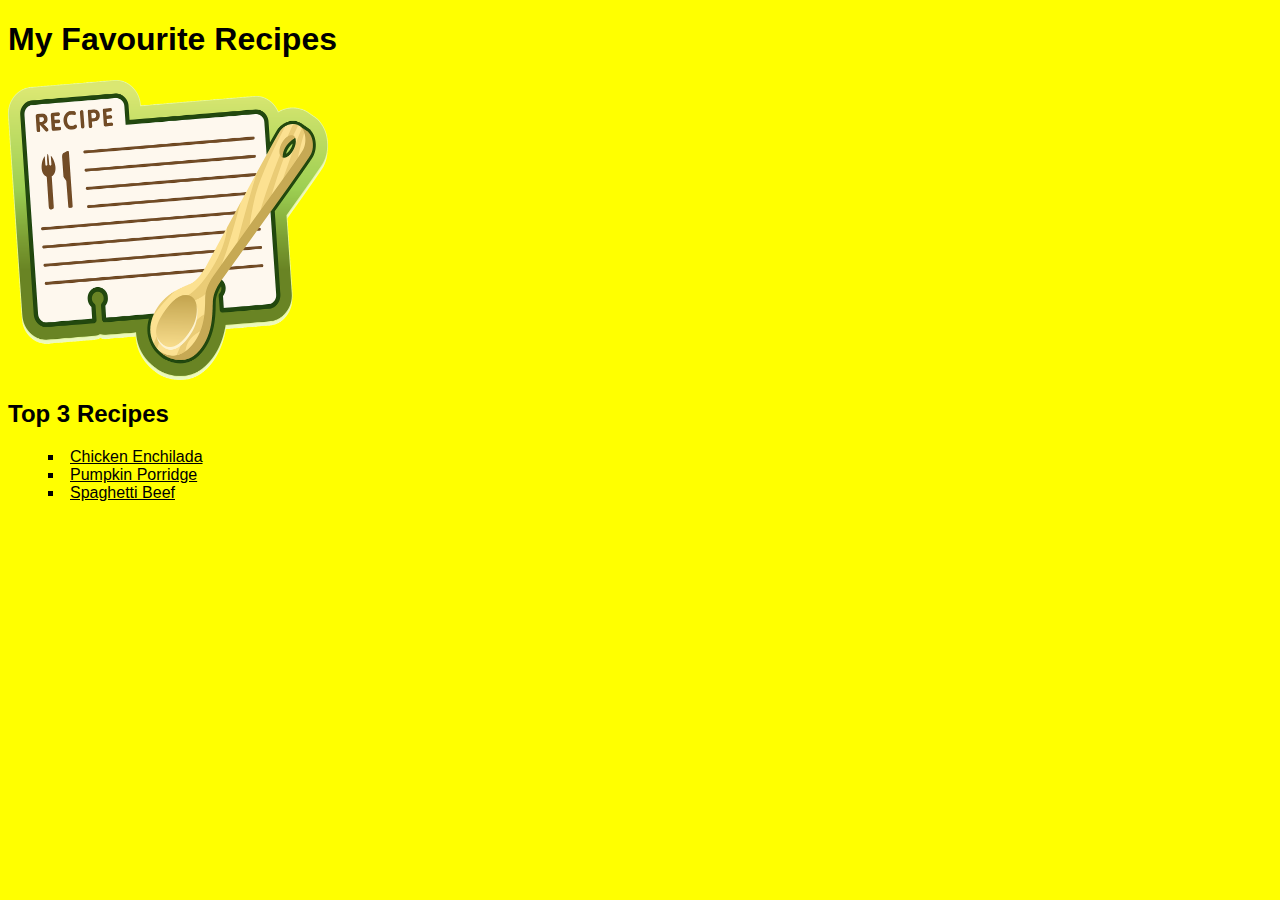
==== index.html @ dfe65d85 "Add External style.css" ====
<!DOCTYPE html>
<html lang="en">
<head>
    <meta charset="UTF-8">
    <meta http-equiv="X-UA-Compatible" content="IE=edge">
    <meta name="viewport" content="width=device-width, initial-scale=1.0">
    <title>Favourite Recipes</title>
    <link rel="stylesheet" href="style.css">
</head>
<body>
    <div class="main">
       <h1>My Favourite Recipes</h1>
       <div id="top">
          <img src="/images/recipies-img.png" alt="menu recipe page" id="main-img" >
          <div id="middle">
            <h2> Top 3 Recipes </h2>
            <ul>
               <li><a href="recipes/GreenChickenEnchilada-StuffedBakedPotato.html">Chicken Enchilada</a></li>
               <li><a href="recipes/InstantPotPumpkinQuinoaPorridge.html">Pumpkin Porridge </a></li>
               <li><a href="recipes/SpaghettiSquashBeefCasserole.html">Spaghetti Beef    </a></li>
            </ul>
          </div>
       </div>
    </div>
</body>
</html>
---- style.css ----
body {
    background-color: yellow;

  }

ul { 
    list-style-type: square;
    list-style-position:inside;
    margin-left: auto;
    margin-right: auto;
 }

a,
p,
h1, 
h2,ul,li
  {
    font-family: Helvetica;
    color: black;

}
.main {

}

#top {

}
#main-img {
    width:320px; 
    height:300px;
    display: block;

}
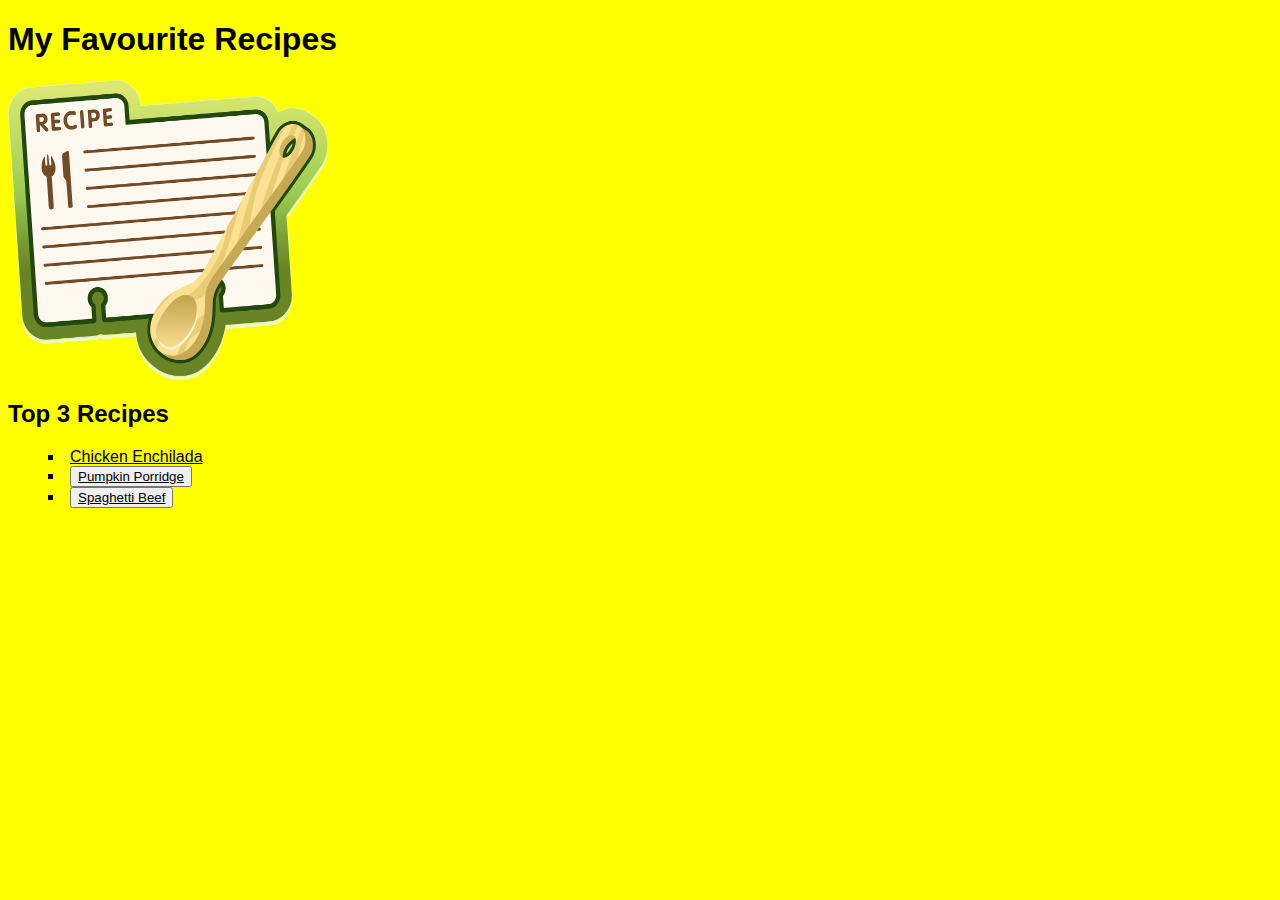
==== commit 068dc8c9: "button" ====
--- a/index.html
+++ b/index.html
@@ -15,9 +15,9 @@
           <div id="middle">
             <h2> Top 3 Recipes </h2>
             <ul>
-               <li><a href="recipes/GreenChickenEnchilada-StuffedBakedPotato.html">Chicken Enchilada</a></li>
-               <li><a href="recipes/InstantPotPumpkinQuinoaPorridge.html">Pumpkin Porridge </a></li>
-               <li><a href="recipes/SpaghettiSquashBeefCasserole.html">Spaghetti Beef    </a></li>
+               <li><buuton><a href="recipes/GreenChickenEnchilada-StuffedBakedPotato.html">Chicken Enchilada</a></button></li>
+               <li><button><a href="recipes/InstantPotPumpkinQuinoaPorridge.html">Pumpkin Porridge </a></button></li>
+               <li><button><a href="recipes/SpaghettiSquashBeefCasserole.html">Spaghetti Beef    </a></button></li>
             </ul>
           </div>
        </div>
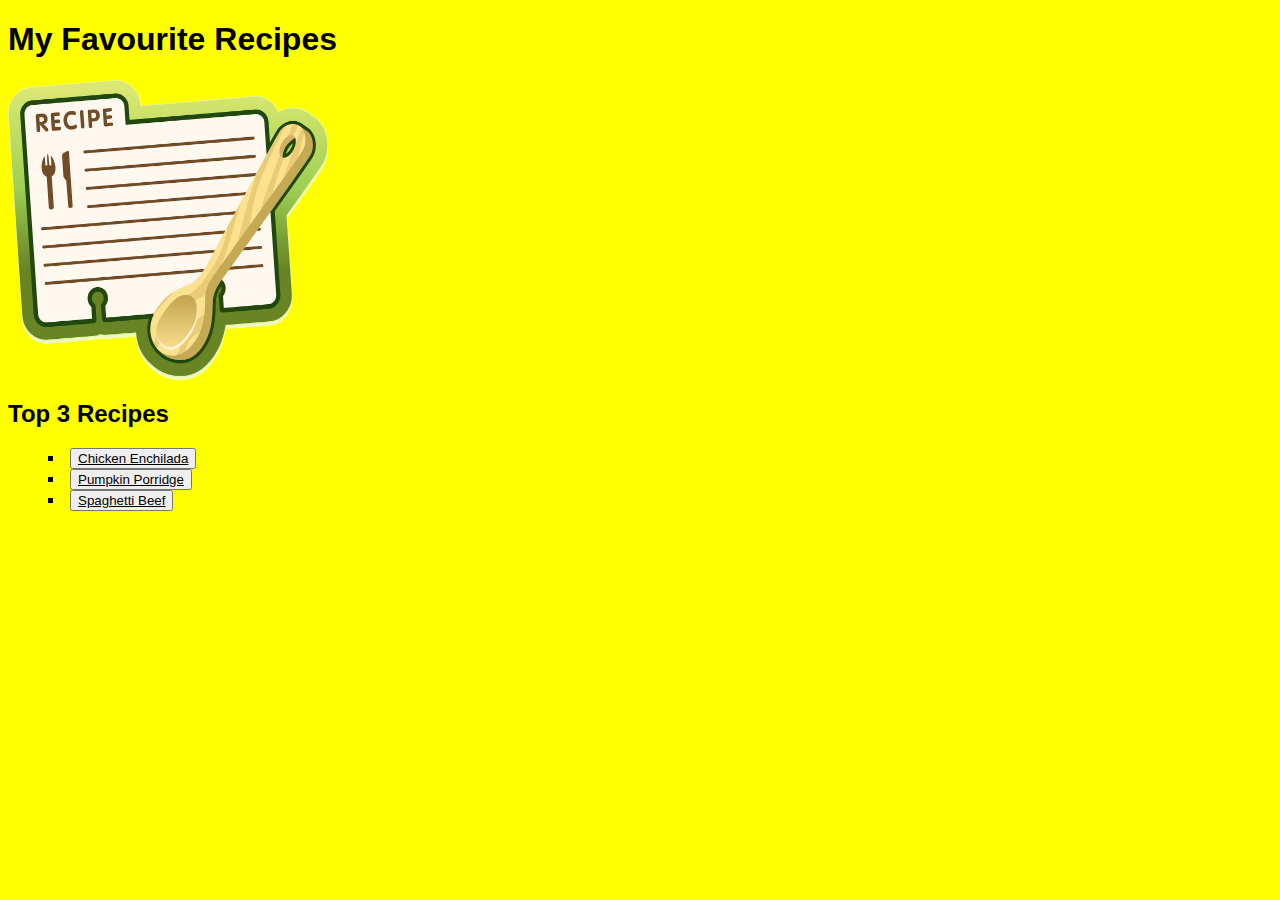
==== commit 201a354b: "button" ====
--- a/index.html
+++ b/index.html
@@ -15,7 +15,7 @@
           <div id="middle">
             <h2> Top 3 Recipes </h2>
             <ul>
-               <li><buuton><a href="recipes/GreenChickenEnchilada-StuffedBakedPotato.html">Chicken Enchilada</a></button></li>
+               <li><button><a href="recipes/GreenChickenEnchilada-StuffedBakedPotato.html">Chicken Enchilada</a></button></li>
                <li><button><a href="recipes/InstantPotPumpkinQuinoaPorridge.html">Pumpkin Porridge </a></button></li>
                <li><button><a href="recipes/SpaghettiSquashBeefCasserole.html">Spaghetti Beef    </a></button></li>
             </ul>
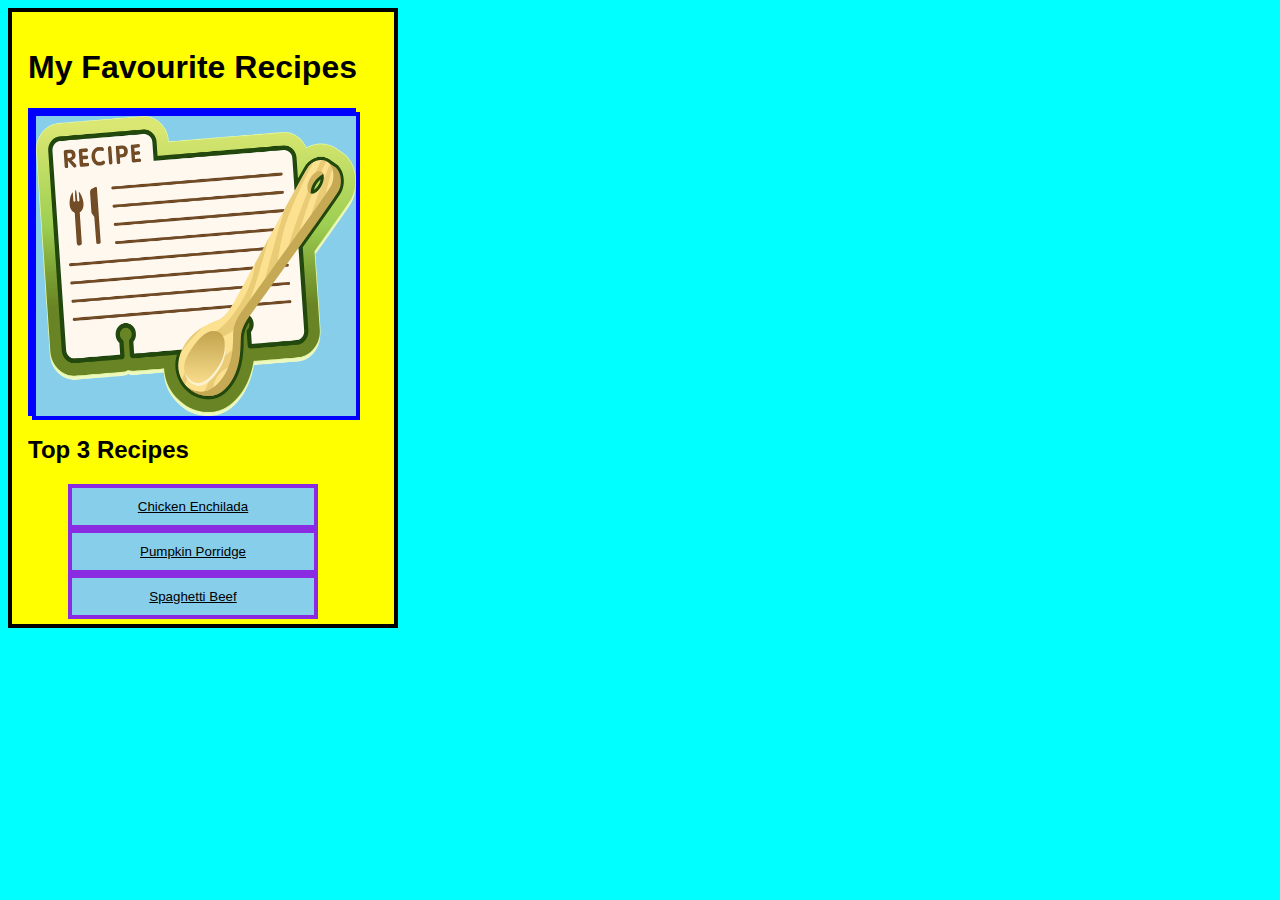
==== commit a3981b74: "Css positioning" ====
--- a/index.html
+++ b/index.html
@@ -9,18 +9,19 @@
 </head>
 <body>
     <div class="main">
-       <h1>My Favourite Recipes</h1>
-       <div id="top">
-          <img src="/images/recipies-img.png" alt="menu recipe page" id="main-img" >
-          <div id="middle">
+         <h1>My Favourite Recipes</h1>
+         <div class="image">
+                 <img src="./images/recipies-img.png" alt="menu recipe page"  >
+         </div>
+          <div class="middle">
             <h2> Top 3 Recipes </h2>
             <ul>
                <li><button><a href="recipes/GreenChickenEnchilada-StuffedBakedPotato.html">Chicken Enchilada</a></button></li>
-               <li><button><a href="recipes/InstantPotPumpkinQuinoaPorridge.html">Pumpkin Porridge </a></button></li>
-               <li><button><a href="recipes/SpaghettiSquashBeefCasserole.html">Spaghetti Beef    </a></button></li>
+               <li><button><a href="recipes/InstantPotPumpkinQuinoaPorridge.html">Pumpkin Porridge</a></button></li>
+               <li><button><a href="recipes/SpaghettiSquashBeefCasserole.html">Spaghetti Beef</a></button></li>
             </ul>
           </div>
-       </div>
+       
     </div>
 </body>
 </html>--- a/style.css
+++ b/style.css
@@ -1,8 +1,9 @@
 body {
-    background-color: yellow;
-
+  background-color: cyan;
+  text-align: left;
   }
 
+  
 ul { 
     list-style-type: square;
     list-style-position:inside;
@@ -17,19 +18,43 @@
   {
     font-family: Helvetica;
     color: black;
+    display: block;
 
 }
 .main {
+  display: block;
+  height: 580px;
+  width: 350px;
+  padding: 16px;
+  background-color: yellow;
+  border: 4px solid black;
+}
+
+.recipe-pg {
+  padding: 16px;
+  background-color: yellow;
+  border: 4px solid black;
+  width: 700px;
+  height: 1100px;
 
 }
 
-#top {
-
-}
-#main-img {
-    width:320px; 
-    height:300px;
-    display: block;
-
+.image, img {
+  width:320px; 
+  height:300px;
+  border: 4px solid blue;
+  background: skyblue;
 }
 
+button {
+  width: 250px;
+  height: 45px;
+  border: 4px solid blueviolet;
+  background-color: skyblue;
+}
+
+button:hover {
+  padding-right: 25px;
+  background-color: greenyellow;
+}
+
